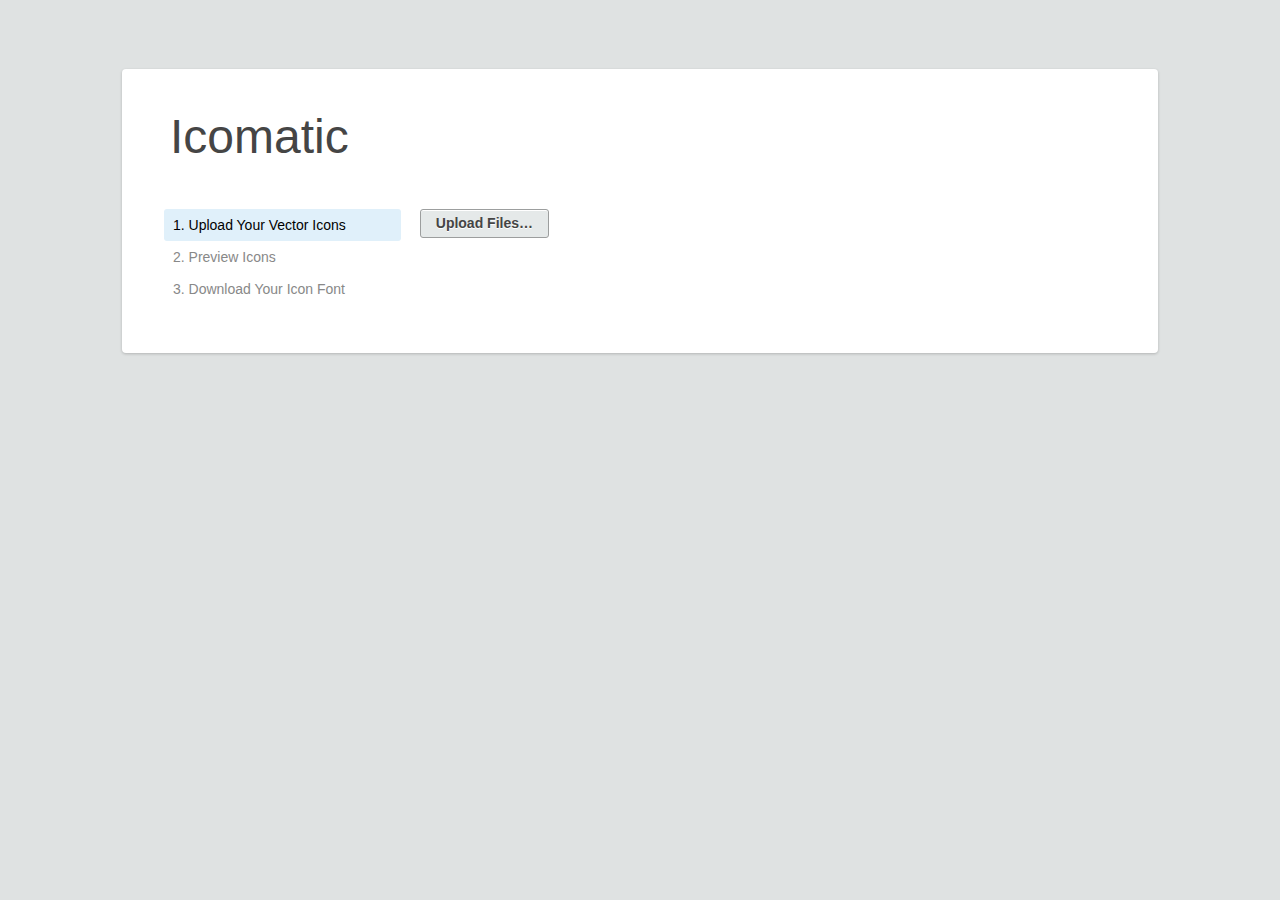
==== export.html @ 4a8a498e "Adding sample page and moving to top level" ====
<!DOCTYPE html>
<!--[if lt IE 7]>      <html class="no-js lt-ie9 lt-ie8 lt-ie7"> <![endif]-->
<!--[if IE 7]>         <html class="no-js lt-ie9 lt-ie8"> <![endif]-->
<!--[if IE 8]>         <html class="no-js lt-ie9"> <![endif]-->
<!--[if gt IE 8]><!--> <html class="no-js"> <!--<![endif]-->
    <head>
        <meta charset="utf-8"/>
        <meta http-equiv="X-UA-Compatible" content="IE=edge,chrome=1"/>
        <title></title>
        <meta name="description" content=""/>
        <meta name="viewport" content="width=device-width"/>
        <link rel="stylesheet" href="styles/main.css"/>
        <link rel="stylesheet" href="components/bootstrap.css/css/bootstrap.css"/>
        <link rel='stylesheet' href='styles/application.css'/>
        <!--<link rel='stylesheet' href='components/font-awesome/css/font-awesome.css'/>-->
    </head>
    <body data-debug-state='export'>
    <div id="container" class="container">
        <h1 id="logo">Icomatic</h1>
    </div>
        <!--[if lt IE 7]>
            <p class="chromeframe">You are using an outdated browser. <a href="http://browsehappy.com/">Upgrade your browser today</a> or <a href="http://www.google.com/chromeframe/?redirect=true">install Google Chrome Frame</a> to better experience this site.</p>
        <![endif]-->

        <!-- Add your site or application content here -->

        <!-- build:js scripts/scripts.js -->
        <script src="scripts/vendor/jquery.min.js"></script>
        <script src="scripts/vendor/lodash.min.js"></script>
        <script src="scripts/vendor/backbone-min.js"></script>
        <script src='scripts/vendor/sylvester.js'></script>
        <script src="scripts/main.js"></script>
        <script src="scripts/views/application-view.js"></script>
        <script src="scripts/views/icon-view.js"></script>
        <script src="scripts/models/application-model.js"></script>
        <script src="scripts/models/icon-model.js"></script>
        <script src="scripts/views/icon-collection-view.js"></script>
        <script src="scripts/collections/icon-collection.js"></script>
        <script src="scripts/collections/application-collection.js"></script>
        <script src="scripts/routes/application-router.js"></script>
        <script src='scripts/utils/path-utils.js'></script>
        <script src='scripts/utils/font-utils.js'></script>
        <script src='scripts/vendor/jszip/jszip.js'></script>
        <!-- endbuild -->

        <!-- Using Source Sans Pro Web Font -->
        <script>var __adobewebfontsappname__ = "code"</script>
        <script src="http://use.edgefonts.net/source-sans-pro:n4,n9,n7,i7,i4,n3,i3,n6,i6,i9,n2,i2:all.js"></script>
        
        <!-- Google Analytics: change UA-XXXXX-X to be your site's ID. -->
        <script>
            var _gaq=[['_setAccount','UA-XXXXX-X'],['_trackPageview']];
            (function(d,t){var g=d.createElement(t),s=d.getElementsByTagName(t)[0];
            g.src=('https:'==location.protocol?'//ssl':'//www')+'.google-analytics.com/ga.js';
            s.parentNode.insertBefore(g,s)}(document,'script'));
        </script>
    </body>
</html>
---- styles/main.css ----
/* Will be compiled down to a single stylesheet with your sass files */
.square {
    width: 100%;
    position: relative;
}
.square::before {
    display: block;
    padding-top: 100%;
    content: ' ';
}
.square > svg {
    position: absolute;
    display: block;
    top: 0; left: 0;
    width: 100%;
    height: 100%;
}
body {
    width: 100%;
    height: 100%;
}

#steplist {
    margin: 0 0 0 -26px;
    padding: 0;
}

#steplist li {
    border-radius: 3px;
    color: #888;
    padding: 6px 9px;
}

#steplist li.nav-header {
    display: none;
}

#steplist > li.active {
    color: #000;
    background-color: #e0f0fa;
}
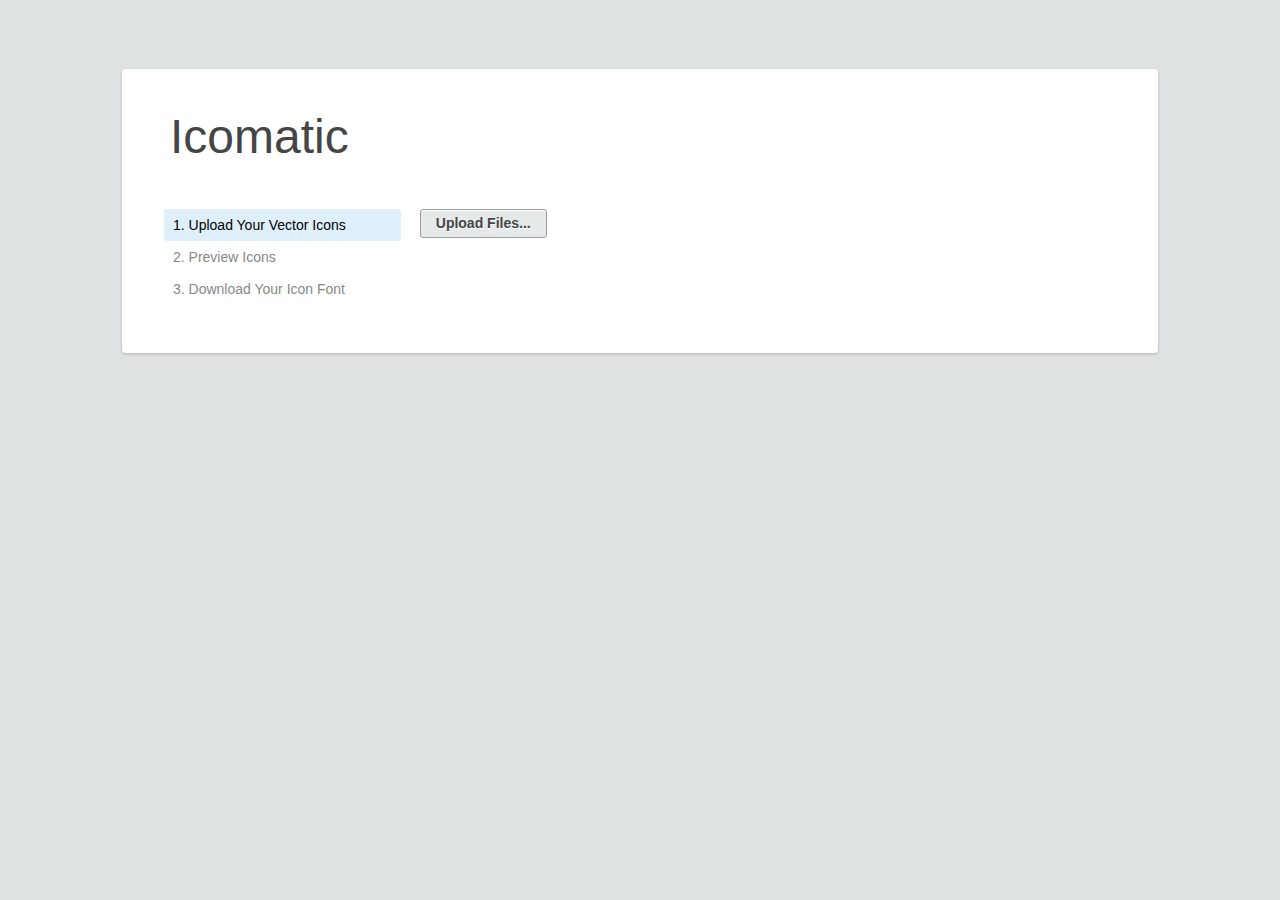
==== commit 5704f424: "updating to templates" ====
--- a/export.html
+++ b/export.html
@@ -11,7 +11,6 @@
         <meta name="viewport" content="width=device-width"/>
         <link rel="stylesheet" href="styles/main.css"/>
         <link rel="stylesheet" href="components/bootstrap.css/css/bootstrap.css"/>
-        <link rel='stylesheet' href='styles/application.css'/>
         <!--<link rel='stylesheet' href='components/font-awesome/css/font-awesome.css'/>-->
     </head>
     <body data-debug-state='export'>
@@ -48,11 +47,11 @@
         <script src="http://use.edgefonts.net/source-sans-pro:n4,n9,n7,i7,i4,n3,i3,n6,i6,i9,n2,i2:all.js"></script>
         
         <!-- Google Analytics: change UA-XXXXX-X to be your site's ID. -->
-        <script>
+        <!--<script>
             var _gaq=[['_setAccount','UA-XXXXX-X'],['_trackPageview']];
             (function(d,t){var g=d.createElement(t),s=d.getElementsByTagName(t)[0];
             g.src=('https:'==location.protocol?'//ssl':'//www')+'.google-analytics.com/ga.js';
             s.parentNode.insertBefore(g,s)}(document,'script'));
-        </script>
+        </script>-->
     </body>
 </html>
